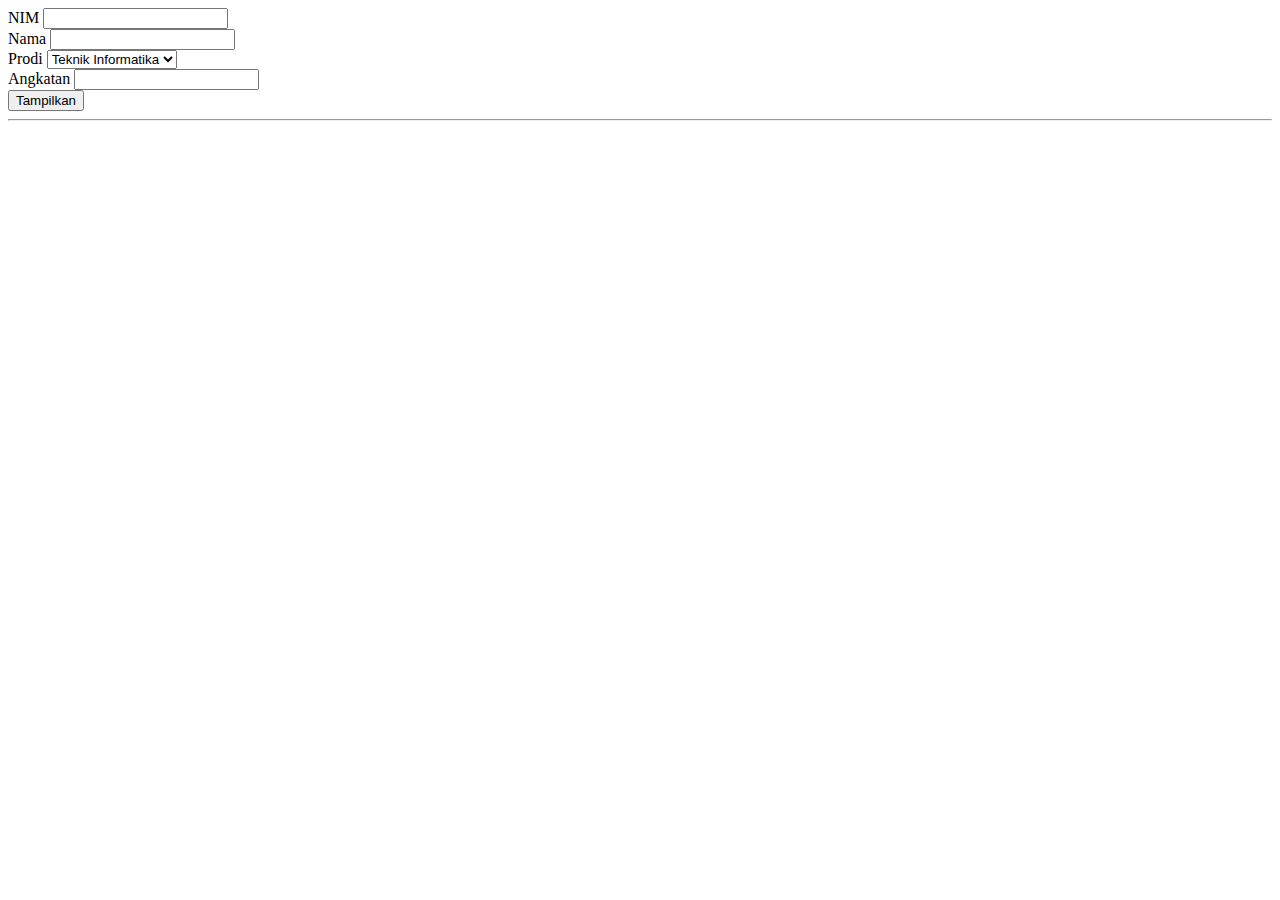
==== index.html @ 8f6525d3 "Create index.html" ====
<!DOCTYPE html>
<html>
<head>
    <script typa="text/javascript" src="jquery-3.5.1.min.js"></script>
</head>
<body>
    <form method="post" id="mahasiswa">
        <label>NIM</label>
        <input type="number" name="nim"><br>
        <label>Nama</label>
        <input type="text" name="nama"><br>
        <label>Prodi</label>
        <select name="prodi">
            <option value="IF">Teknik Informatika</option>
            <option value="EL">Teknik Elektro</option>
            <option value="SI">Teknik Sipil</option>
            <option value="TG">Teknik Geofisika</option>
            <option value="MA">Matematika</option>
        </select><br>
        <label>Angkatan</label>
        <input type="number" name="angkatan"><br>
    </form>
    <button id="btn_tampil">Tampilkan</button>
    <hr>
    <div id="tampil_data"></div>

    <script>
        $(document).ready(function(){
            $('#tampil_data').load("tampil.php");
            $('#btn_tampil').click(function(){
                var data = $('#data_mahasiswa').serialize();
                $.ajax({
                    type : 'POST',
                    url : "tambah.php",
                    data : data,
                    cache : false,
                    success : function(data){
                        $('#tampil_data').load("tampil.php");
                    }
                });
            });
        });
    </script>
    
</body>
</html>
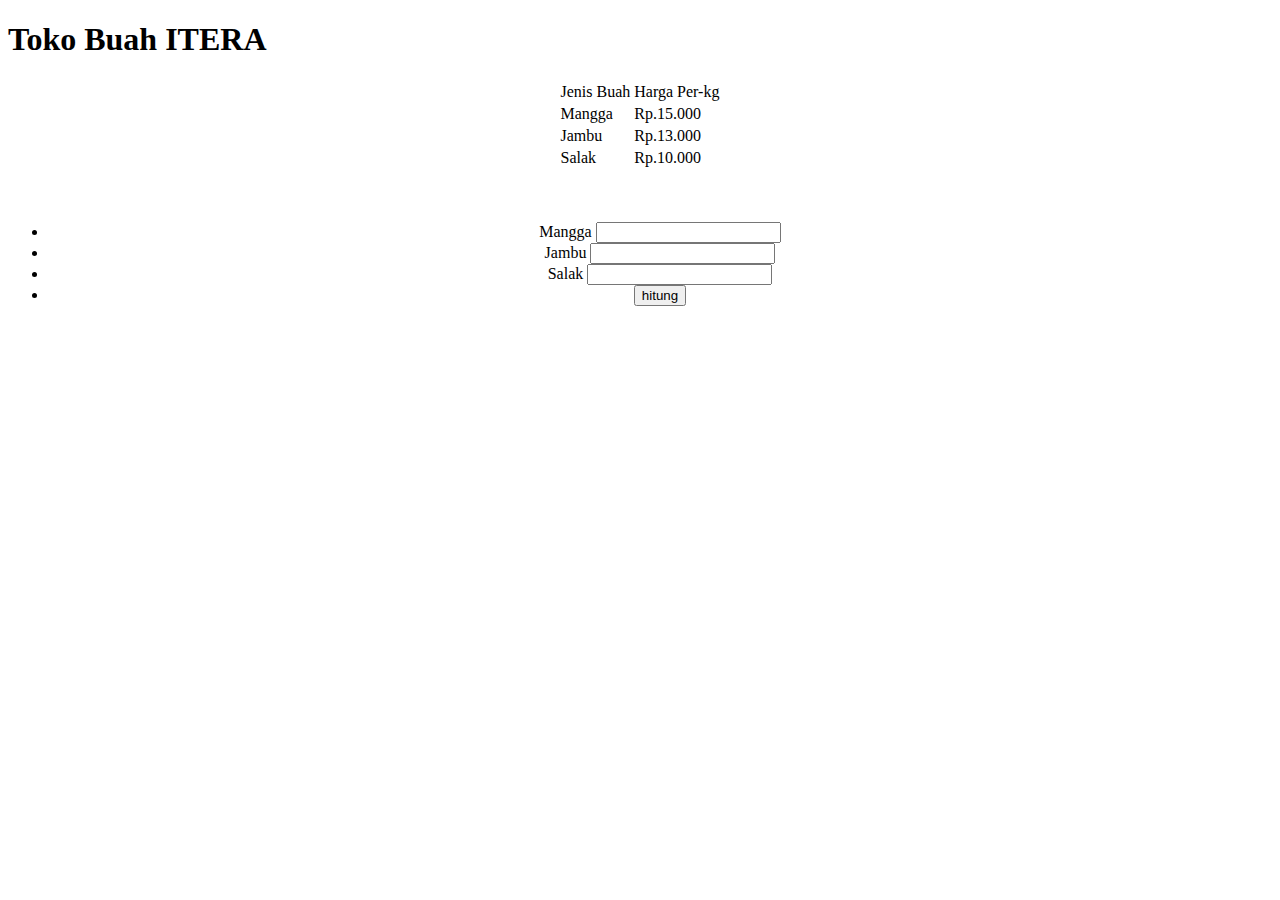
==== commit 4b7865ef: "Create index.html" ====
--- a/index.html
+++ b/index.html
@@ -1,46 +1,140 @@
 <!DOCTYPE html>
-<html>
+<html lang="en">
 <head>
-    <script typa="text/javascript" src="jquery-3.5.1.min.js"></script>
+    <meta charset="UTF-8">
+    <meta http-equiv="X-UA-Compatible" content="IE=edge">
+    <meta name="viewport" content="width=device-width, initial-scale=1.0">
+    <link rel="stylesheet" type="text/css" href="css.css">
+    <title>Belanja</title>
 </head>
 <body>
-    <form method="post" id="mahasiswa">
-        <label>NIM</label>
-        <input type="number" name="nim"><br>
-        <label>Nama</label>
-        <input type="text" name="nama"><br>
-        <label>Prodi</label>
-        <select name="prodi">
-            <option value="IF">Teknik Informatika</option>
-            <option value="EL">Teknik Elektro</option>
-            <option value="SI">Teknik Sipil</option>
-            <option value="TG">Teknik Geofisika</option>
-            <option value="MA">Matematika</option>
-        </select><br>
-        <label>Angkatan</label>
-        <input type="number" name="angkatan"><br>
-    </form>
-    <button id="btn_tampil">Tampilkan</button>
-    <hr>
-    <div id="tampil_data"></div>
+    <h1>Toko Buah ITERA</h1>
 
-    <script>
-        $(document).ready(function(){
-            $('#tampil_data').load("tampil.php");
-            $('#btn_tampil').click(function(){
-                var data = $('#data_mahasiswa').serialize();
-                $.ajax({
-                    type : 'POST',
-                    url : "tambah.php",
-                    data : data,
-                    cache : false,
-                    success : function(data){
-                        $('#tampil_data').load("tampil.php");
-                    }
-                });
-            });
-        });
-    </script>
+    <center>
+        <table>
+            <tr> 
+                <td>Jenis Buah</td>
+                <td>Harga Per-kg</td>
+            </tr>
+
+            <tr>
+                <td>Mangga</td>
+                <td>Rp.15.000</td>
+            </tr>
+            <tr>
+                <td>Jambu</td>
+                <td>Rp.13.000</td>
+            </tr>
+            <tr>
+                <td>Salak</td>
+                <td>Rp.10.000</td>
+            </tr>
+        </table>
+    </center>
+    <br><br>
+
+    <center>
+    <form method="POST" onsubmit="totalBelanja()">
+    <ul>
+        <li>
+            <label for="mangga" class="form-label"> Mangga </label>
+            <input type="number" name="mangga" id="mangga" class="form-control" required> <br>
+        </li>
+        <li>
+            <label for="jambu" class="form-label"> Jambu </label>
+            <input type="number" name="jambu" id="jambu"  class="form-control" required> <br>
+        </li>
+        <li>
+            <label for="salak" class="form-label"> Salak </label>
+            <input type="number" name="salak" id="salak" class="form-control" required> <br>
+        </li>
+        <li>
+            <input type="submit" name="submit" value="hitung">
+        </li>
+    </ul>
+        </form>  
+    </center>
     
+
+    <div id="hasil"></div>
+    <script type="text/javascript">
+        <?php
+
+            class mangga{
+                private $biaya;
+                public function __construct($banyak)
+                {
+                    $this->banyak = $banyak;
+                    $this->biaya  = 15000;
+                }
+
+                public function banyakMangga()
+                {
+                    return $this->banyak;
+                }
+
+                public function biayaMangga()
+                {
+                    return $this->biaya;
+                }
+            }
+
+            class jambu{
+                private $biaya;
+                public function __construct($banyak)
+                {
+                    $this->banyak = $banyak;
+                    $this->biaya  = 13000;
+                }
+
+                public function banyakJambu()
+                {
+                    return $this->banyak;
+                }
+
+                public function biayaJambu()
+                {
+                    return $this->biaya;
+                }
+            }
+
+            class salak{
+                private $biaya;
+                public function __construct($banyak)
+                {
+                    $this->banyak = $banyak;
+                    $this->biaya  = 10000;
+                }
+
+                public function banyakSalak()
+                {
+                    return $this->banyak;
+                }
+
+                public function biayaSalak()
+                {
+                    return $this->biaya;
+                }
+            }
+
+        ?>
+
+        function totalBelanja(){
+            event.preventDefault()
+
+            var jumlahMangga = document.getElementById('mangga').value;
+            var jumlahJambu  = document.getElementById('jambu').value;
+            var jumlahSalak  = document.getElementById('salak').value;
+
+            var biayaMangga = 15000;
+            var biayaJambu  = 13000;
+            var biayaSalak  = 10000;
+
+            var total = jumlahMangga*biayaMangga + jumlahJambu*biayaJambu + jumlahSalak*biayaSalak;
+
+            output = document.getElementById('hasil');
+            output.innerHTML = "Total Belanja :"+total;
+        }
+</script>
 </body>
 </html>
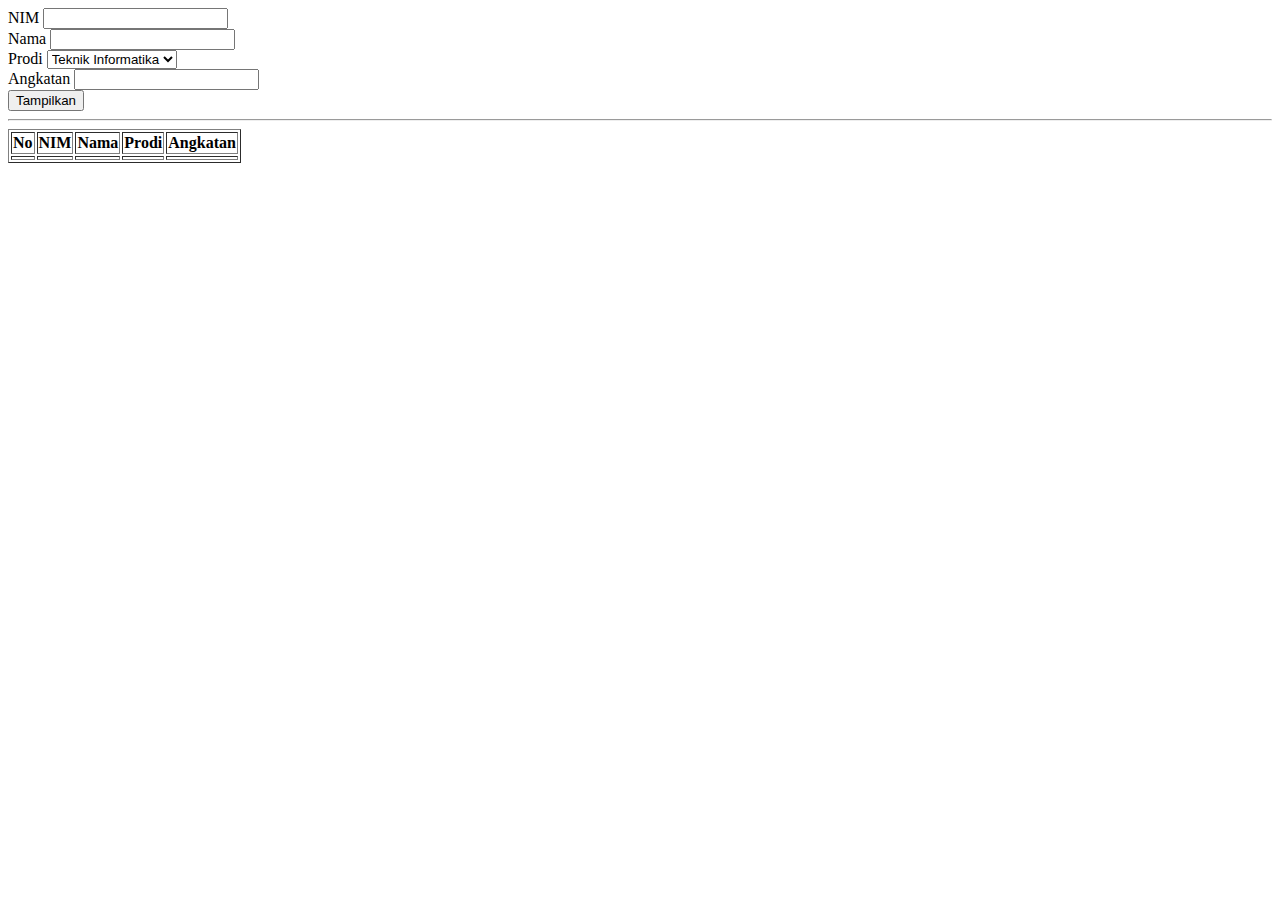
==== commit 9202fad2: "Create index.html" ====
--- a/index.html
+++ b/index.html
@@ -1,140 +1,46 @@
 <!DOCTYPE html>
-<html lang="en">
+<html>
 <head>
-    <meta charset="UTF-8">
-    <meta http-equiv="X-UA-Compatible" content="IE=edge">
-    <meta name="viewport" content="width=device-width, initial-scale=1.0">
-    <link rel="stylesheet" type="text/css" href="css.css">
-    <title>Belanja</title>
+    <script typa="text/javascript" src="jquery-3.5.1.min.js"></script>
 </head>
 <body>
-    <h1>Toko Buah ITERA</h1>
+    <form method="post" id="mahasiswa">
+        <label>NIM</label>
+        <input type="number" name="nim"><br>
+        <label>Nama</label>
+        <input type="text" name="nama"><br>
+        <label>Prodi</label>
+        <select name="prodi">
+            <option value="IF">Teknik Informatika</option>
+            <option value="EL">Teknik Elektro</option>
+            <option value="SI">Teknik Sipil</option>
+            <option value="TG">Teknik Geofisika</option>
+            <option value="MA">Matematika</option>
+        </select><br>
+        <label>Angkatan</label>
+        <input type="number" name="angkatan"><br>
+    </form>
+    <button id="btn_tampil">Tampilkan</button>
+    <hr>
+    <div id="tampil_data"></div>
 
-    <center>
-        <table>
-            <tr> 
-                <td>Jenis Buah</td>
-                <td>Harga Per-kg</td>
-            </tr>
-
-            <tr>
-                <td>Mangga</td>
-                <td>Rp.15.000</td>
-            </tr>
-            <tr>
-                <td>Jambu</td>
-                <td>Rp.13.000</td>
-            </tr>
-            <tr>
-                <td>Salak</td>
-                <td>Rp.10.000</td>
-            </tr>
-        </table>
-    </center>
-    <br><br>
-
-    <center>
-    <form method="POST" onsubmit="totalBelanja()">
-    <ul>
-        <li>
-            <label for="mangga" class="form-label"> Mangga </label>
-            <input type="number" name="mangga" id="mangga" class="form-control" required> <br>
-        </li>
-        <li>
-            <label for="jambu" class="form-label"> Jambu </label>
-            <input type="number" name="jambu" id="jambu"  class="form-control" required> <br>
-        </li>
-        <li>
-            <label for="salak" class="form-label"> Salak </label>
-            <input type="number" name="salak" id="salak" class="form-control" required> <br>
-        </li>
-        <li>
-            <input type="submit" name="submit" value="hitung">
-        </li>
-    </ul>
-        </form>  
-    </center>
+    <script>
+        $(document).ready(function(){
+            $('#tampil_data').load("tampil.php");
+            $('#btn_tampil').click(function(){
+                var data = $('#data_mahasiswa').serialize();
+                $.ajax({
+                    type : 'POST',
+                    url : "tambah.php",
+                    data : data,
+                    cache : false,
+                    success : function(data){
+                        $('#tampil_data').load("tampil.php");
+                    }
+                });
+            });
+        });
+    </script>
     
-
-    <div id="hasil"></div>
-    <script type="text/javascript">
-        <?php
-
-            class mangga{
-                private $biaya;
-                public function __construct($banyak)
-                {
-                    $this->banyak = $banyak;
-                    $this->biaya  = 15000;
-                }
-
-                public function banyakMangga()
-                {
-                    return $this->banyak;
-                }
-
-                public function biayaMangga()
-                {
-                    return $this->biaya;
-                }
-            }
-
-            class jambu{
-                private $biaya;
-                public function __construct($banyak)
-                {
-                    $this->banyak = $banyak;
-                    $this->biaya  = 13000;
-                }
-
-                public function banyakJambu()
-                {
-                    return $this->banyak;
-                }
-
-                public function biayaJambu()
-                {
-                    return $this->biaya;
-                }
-            }
-
-            class salak{
-                private $biaya;
-                public function __construct($banyak)
-                {
-                    $this->banyak = $banyak;
-                    $this->biaya  = 10000;
-                }
-
-                public function banyakSalak()
-                {
-                    return $this->banyak;
-                }
-
-                public function biayaSalak()
-                {
-                    return $this->biaya;
-                }
-            }
-
-        ?>
-
-        function totalBelanja(){
-            event.preventDefault()
-
-            var jumlahMangga = document.getElementById('mangga').value;
-            var jumlahJambu  = document.getElementById('jambu').value;
-            var jumlahSalak  = document.getElementById('salak').value;
-
-            var biayaMangga = 15000;
-            var biayaJambu  = 13000;
-            var biayaSalak  = 10000;
-
-            var total = jumlahMangga*biayaMangga + jumlahJambu*biayaJambu + jumlahSalak*biayaSalak;
-
-            output = document.getElementById('hasil');
-            output.innerHTML = "Total Belanja :"+total;
-        }
-</script>
 </body>
 </html>
